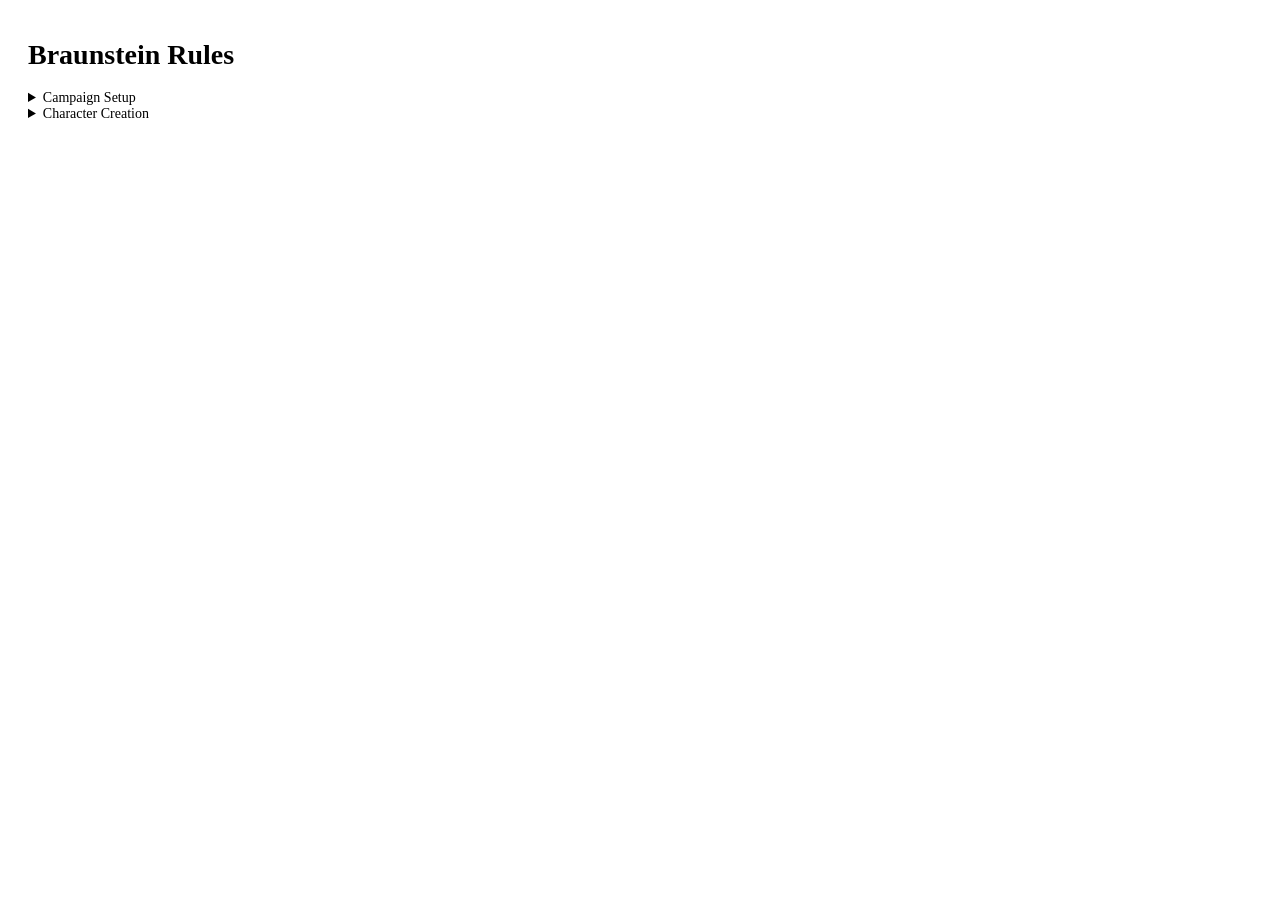
==== index.html @ ac9669de "add display area for character details in index.html" ====
<!DOCTYPE html>
<html lang="en">
<head>
    <meta charset="UTF-8">
    <meta name="viewport" content="width=device-width, initial-scale=1.0">
    <title>Braunstein Rules</title>
    <!-- Link to your CSS file -->
    <link rel="stylesheet" href="style.css">
</head>
<body>
    <!-- All visible content goes here -->
    <h1>Braunstein Rules</h1>
    <div id="data-container"></div>
    <details>
        <summary class="pointer">Campaign Setup</summary>
        <details>
            <summary>Choose Armor Rules</summary>
            <details>
                <summary>Basic Rules</summary>
                <details>
                    <summary>No Armor</summary>
                    If Luck reaches 0, character is out of the fight.
                    <br>Move: 50' per round.
                    <br>Climb: 10' per round.
                    <br>No penalty to stealth, climb, swim, etc.
                    <br><br>
                </details>
                <details>
                    <summary>Armored</summary>
                    Restore 10% of total Luck on KO (round up).
                    <br>Move: 30' per round.
                    <br>No run, stealth, climb, swim, etc.
                    <br><br>
                </details>
                
            </details>
            <details>
                <summary>Advanced Rules</summary>
                <details>
                    <summary>No Armor</summary>
                    Move: 50' per round.
                    <br>Climb: 10' per round.
                    <br>No penalty to stealth, climb, swim, etc.
                    <br><br>
                </details>
                <details>
                    <summary>Light Armor</summary>
                    Restore 10% of total Luck on KO (round up).
                    <br>Move: 40' per round.
                    <br>Climb: 5' per round. (ruling tbc…)
                    <br>-1 penalty to stealth, climb, swim, etc.
                    <br><br>
                </details>
                <details>
                    <summary>Heavy Armor</summary>
                    Restore 20% of total Luck on KO (round up).
                    <br>Move: 30' per round.
                    <br>No run, stealth, climb, swim, etc.
                    <br><br>
                </details>
            </details>
        </details>
        <details>
            <summary>Choose Shield Rules</summary>
            <details>
                <summary>Basic Rules</summary>
                A shield allows the character to ignore up to 3 points of damage from a single attack, after which the item is damaged and unusable.
                <br><br>
            </details>
            <details>
                <summary>Alternative Rules</summary>
                A shield allows the character to ignore 3 hits of damage incrementally, after which the item is damaged and unusable.
                <br><br>
            </details>
        </details>
    </details>
    <details>
        <summary>Character Creation</summary>
        <details>
            <summary>Select a literacy level and job</summary>
            <div id="job-dropdowns-container"></div>
        </details>
    </details>
    <div id="display-character-details"></div>


    <!-- Link to your JavaScript file -->
    <script src="script.js"></script>
</body>
</html>
---- style.css ----
html {
    padding: 20px;
    max-width: 500px;
    font-size: 14px;
}

details {
    cursor: pointer;
}

select {
    font-size: 12px;
}

details[open] > *:not(summary) {
    margin-left: 2em;
    /*cursor: pointer;*/
}
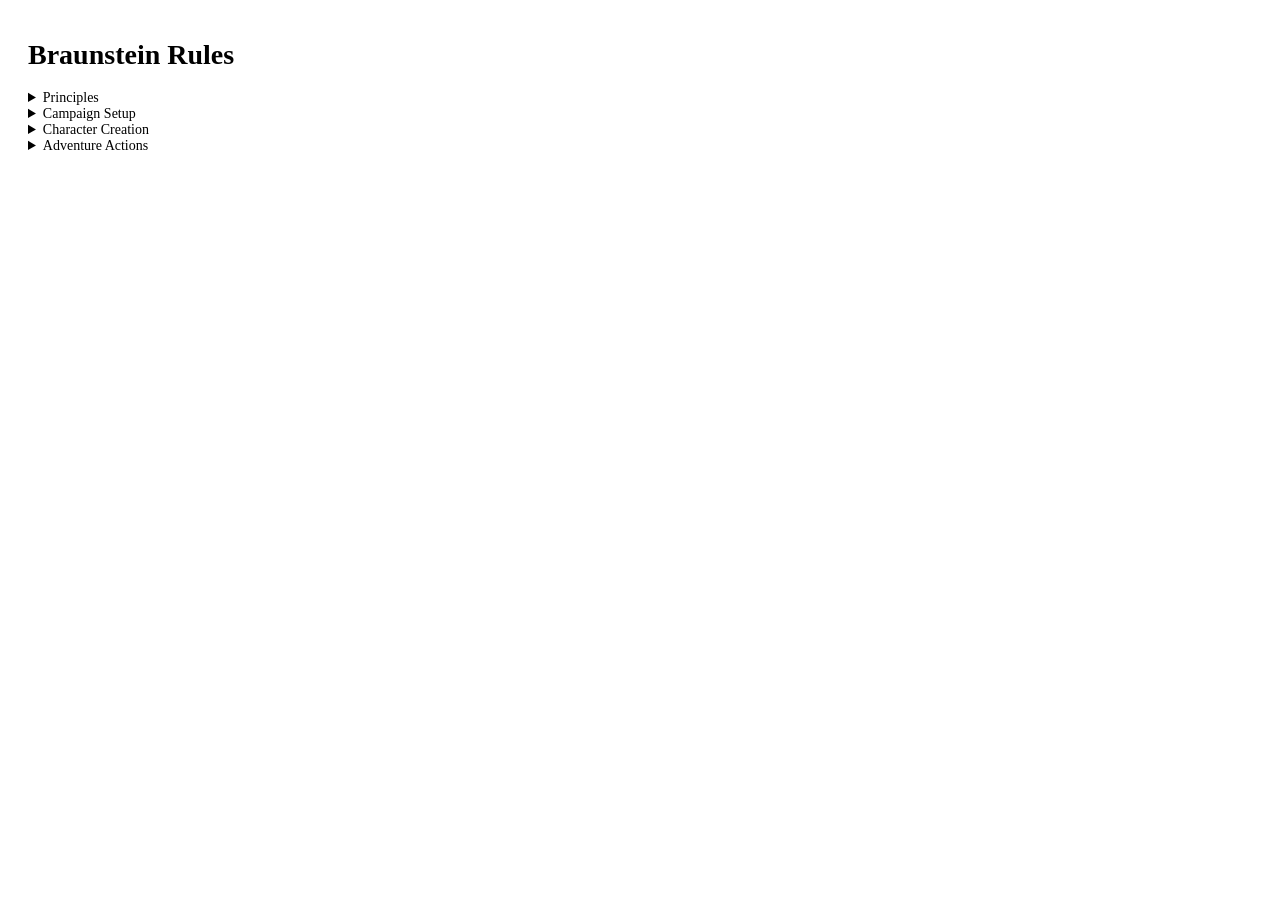
==== commit 69fb767e: "Main Sections Complete" ====
--- a/index.html
+++ b/index.html
@@ -12,6 +12,10 @@
     <h1>Braunstein Rules</h1>
     <div id="data-container"></div>
     <details>
+        <summary>Principles</summary>
+        <li>Decision-making, exploration, and role-playing is emphasized.</li>
+    </details>
+    <details>
         <summary class="pointer">Campaign Setup</summary>
         <details>
             <summary>Choose Armor Rules</summary>
@@ -77,11 +81,135 @@
     <details>
         <summary>Character Creation</summary>
         <details>
-            <summary>Select a literacy level and job</summary>
+            <summary>Choose literacy level and job</summary>
             <div id="job-dropdowns-container"></div>
-        </details>
-    </details>
-    <div id="display-character-details"></div>
+            <div id="display-character-details"></div>
+        </details>
+        <details>
+            <summary>Choose Magic User or Non-Magic User</summary>
+            <div id="magic-dropdowns-container">
+                <select id="select-magic"></select>
+            </div>
+            <p id="display-magic-details"></p>
+        </details>
+        <details>
+            <summary>Choose Armor</summary>
+            <div id="armor-dropdowns-container">
+                <select id="select-armor"></select>
+            </div>
+            <p id="display-armor-details"></p>
+        </details>
+        <details>
+            <summary>Choose Weapon</summary>
+            <div id="weapon-dropdowns-container">
+                <select id="select-weapon"></select>
+            </div>
+            <p id="display-weapon-details"></p>
+            <button id="button-finish-character">FINISH</button>
+            <p id="display-finished-character"></p>
+        </details>
+    </details>
+    <details>
+        <summary>Adventure Actions</summary>
+        <details>
+            <summary>Spend Luck</summary>
+            <li>Spend Luck to survive a hit, trap, hazard, etc.</li>
+            <li>Spend Luck one for one, to increase any dice before or after rolling.</li>
+        </details>
+        <details>
+            <summary>Recover Luck</summary>
+            <li>Recover Luck by resting. (See 'Rest')</li>
+            <li>Recover Luck for excellent roleplaying.</li>
+        </details>
+        <details>
+            <summary>Taking Action</summary>
+        
+            <li>Players describe their characters intention and approach.</li>
+            <li>Determine if the action is impossible, requires extra steps, demands a cost, or presents a risk. Players only roll to avoid risks.</li>
+            <li>If the action is risky, determine the difficulty:
+                <ul>
+                    <li>Easy: Roll 7 or more</li>
+                    <li>Moderate: Roll 9 or more</li>
+                    <li>Difficult: Roll 12 or more</li>
+                </ul>
+            </li>
+            <li>If the action is risky, determine what both success and failure look like.</li>
+            <li>Spend Luck one for one, to increase any dice, before or after rolling.</li>
+        </details>
+        <details>
+            <summary>Find Item / Treasure</summary>
+            <li>Follow 'Taking Action' procedure</li>
+            <li>On finding an item, determine the value:
+                <ul>
+                    <li>Common / Small: 1d6 sp, personal items, tools, etc.</li>
+                    <li>Exotic / Large: 1d6 x 10 sp, armor, weaponry, etc.</li>
+                    <li>Rare / Very Large: 1d6 x 100 sp, luxury item, mount, vehicle, etc.</li>
+                </ul>
+            </li>
+        </details>
+        <details>
+            <summary>Recall / Recite Lore</summary>
+            <li>Any character may spend luck one for one, to increase any dice, before or after rolling.</li>
+            <li>Literate characters benefit from a +1 bonus.</li>
+            <li>Follow 'Taking Action' procedure</li>
+        </details>
+        <details>
+            <summary>Repairs</summary>
+            <li>Armor 10 sp</li>
+            <li>Shiled 10 sp</li>
+        </details>
+        <details>
+            <summary>Rest</summary>
+            <li>Camping - Luck +1 per night</li>
+            <li>Inn - Luck +1d6 per night</li>
+        </details>
+        <details>
+            <summary>Salvage Armor or Shield</summary>
+            <li>1 in 6 chance of finding a serviceable item</li>
+        </details>
+        <details>
+            <summary>Disease</summary>
+            <li>Should characters come in contact with a plague carrier and do not otherwise protect themselves, there is a 1-2 in 1d6 chance of contracting the disease and succumbing in 2d6 game days, although any who survive beyond the first week will recover fully.</li>
+        </details>
+        <details>
+            <summary>Summon Spirits (Magic users only)</summary>
+            <li>This involved conjuring spirits, whether those of the dead and demonic or pagan ones as befits the chronicle and/or period employed.</li>
+            <li>Commanding spirits uses 1d6 LUCK, which also indicates the number of rounds the summoned power lingers before returning from whence it came, whether Hell or the spirit world, etc.</li>
+            <li>These are always non-corporeal and cannot be engaged or otherwise slain, passing through walls and/or moving 50' per round as the summoner demands.</li>
+            <li>Spirits will automatically (no dice required) execute any actions available to a normal character, attacking for 1 hit per round against a single target within 10' and consistently performing at double human intellect and/or physical strength, etc.</li>
+        </details>
+        <details>
+            <summary>Divine Offerings</summary>
+            <li>The devout can make offerings to their god(s), using animal sacrifice, monetary tithes and confession.</li>
+            <li>Sacrifices should be limited to full moons, holy days, etc.</li>
+            <li>Sacrifices require 1d6 hours of meditation, prayer, ritual, etc.</li>
+            <li>Blessings last one day.</li>
+            <li>Each requires payment in silver, either to procure a suitable animal and/or as a sign of goodwill towards the god and their priesthood:
+                <ul>
+                    <li>100 SP Add +1 to all non-combat actions</li>
+                    <li>250 SP Per the above, includes combat</li>
+                    <li>500 SP Per the above, plus Special dispensation. Roll for effect:
+                        <ul>
+                            <li>1-2: No effect, prior bonuses remain</li>
+                            <li>3-4: Partial success or complication (eg: loss of bonuses, etc.)</li>
+                            <li>5-6: Success with Divine Manifestations beyond expectations!</li>
+                        </ul>
+                    </li>
+                </ul>
+            </li>
+        </details>
+        <details>
+            <summary>Experience</summary>
+            <li>At the end of every playing session, each character is awarded one or more experience points (EXP) as follows:
+                <ul>
+                    <li>Went on an adventure: 1pt</li>
+                    <li>Performed extraordinarily: +1pt</li>
+                    <li>Completed a quest: +2pt</li>
+                </ul>
+            <li>Experience is cumulative.</li>
+            <li>For every 10 experience points awarded, the character adds 1 LUCK, making them more powerful adventurers and allowing them to better survive in combat and improve their die rolls as well as getting more benefit from armor, etc.</li>
+        </details>
+    </details>
 
 
     <!-- Link to your JavaScript file -->
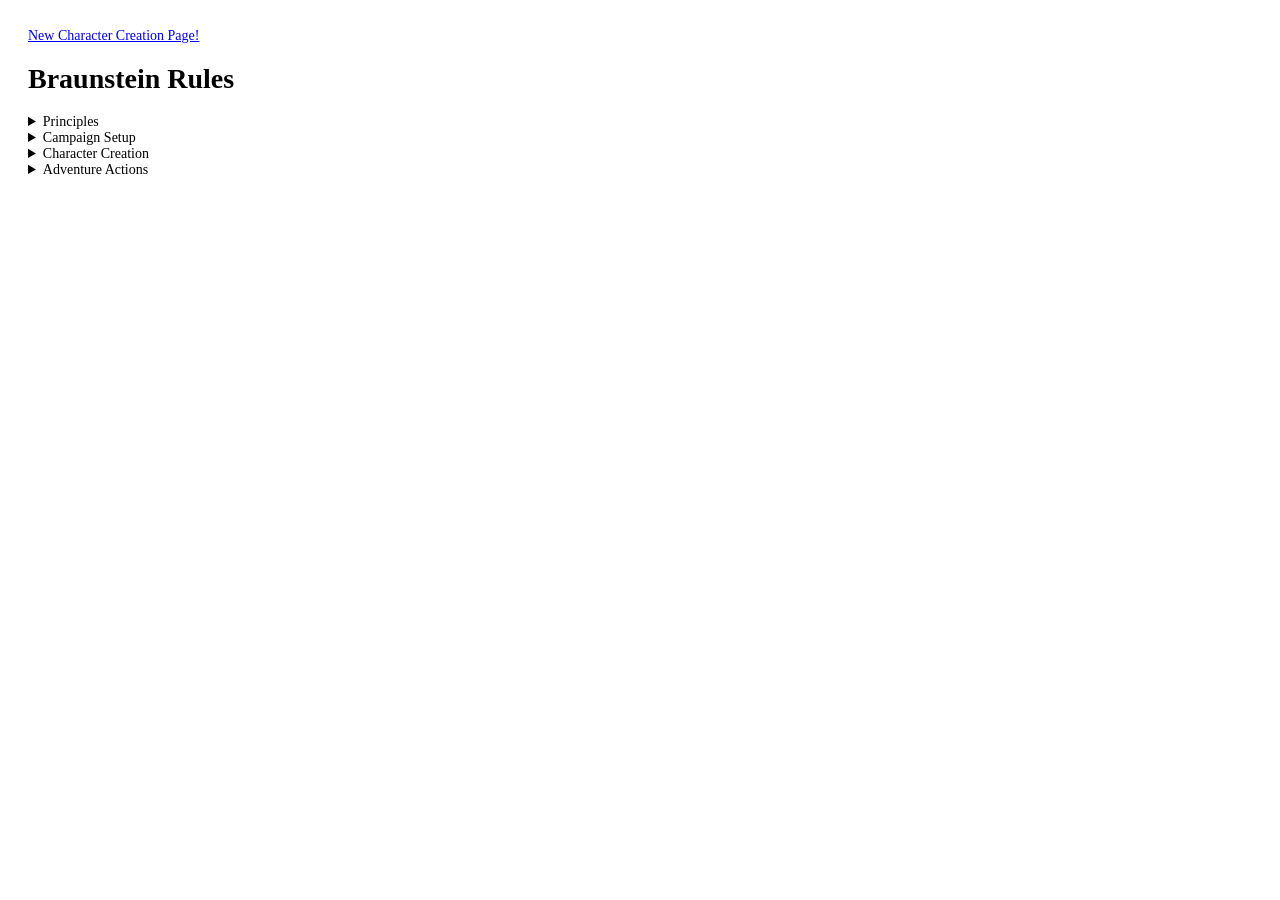
==== commit eaa50bc5: "css fails" ====
--- a/index.html
+++ b/index.html
@@ -4,11 +4,11 @@
     <meta charset="UTF-8">
     <meta name="viewport" content="width=device-width, initial-scale=1.0">
     <title>Braunstein Rules</title>
-    <!-- Link to your CSS file -->
     <link rel="stylesheet" href="style.css">
 </head>
+
 <body>
-    <!-- All visible content goes here -->
+    <a href="characters.html">New Character Creation Page!</a>
     <h1>Braunstein Rules</h1>
     <div id="data-container"></div>
     <details>
